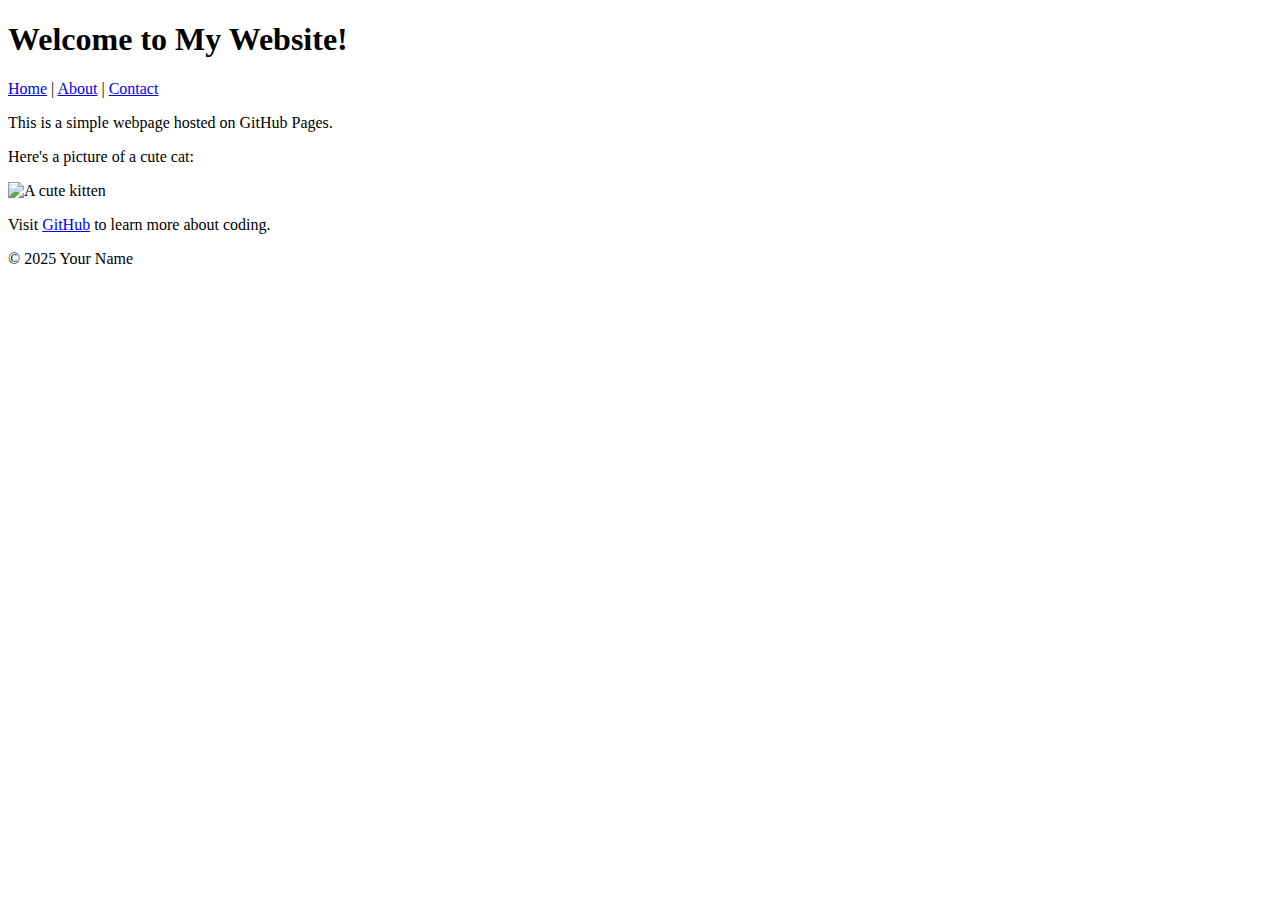
==== index.html @ 0b8b00d2 "index.html" ====
<!DOCTYPE html>

<html lang="en">

<head>

<meta charset="UTF-8">

<meta name="viewport" content="width=device-width, initial-scale=1.0">

<title>My First GitHub Page</title>

</head>

<body>

<header>

<h1>Welcome to My Website!</h1>
<nav>

<a href="index.html">Home</a> |

<a href="about.html">About</a> |

<a href="contact.html">Contact</a>

</nav>
</header>


<main>

<p>This is a simple webpage hosted on GitHub Pages.</p>

<p>Here's a picture of a cute cat:</p>

<img src="https://placekitten.com/200/300" alt="A cute kitten">


<p>Visit <a href="https://github.com">GitHub</a> to learn more about coding.</p>

</main>


<footer>

<p>&copy; 2025 Your Name</p>

</footer>

</body>

</html>
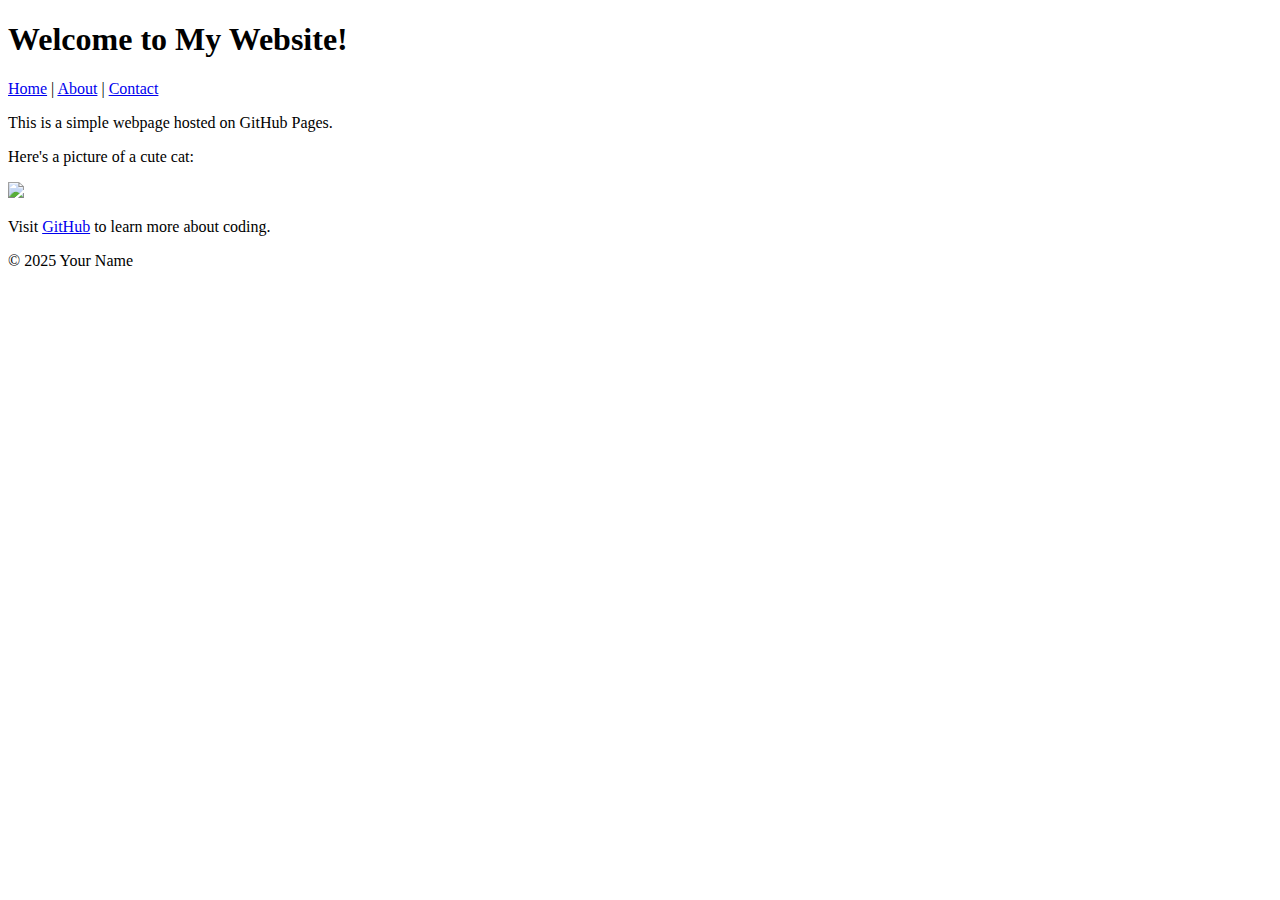
==== commit 699de8d6: "index.html" ====
--- a/index.html
+++ b/index.html
@@ -35,7 +35,7 @@
 
 <p>Here's a picture of a cute cat:</p>
 
-<img src="https://placekitten.com/200/300" alt="A cute kitten">
+<img src="https://github.com/OdirileOteng/HelloWorld1/blob/main/download.jpg?raw=true">
 
 
 <p>Visit <a href="https://github.com">GitHub</a> to learn more about coding.</p>
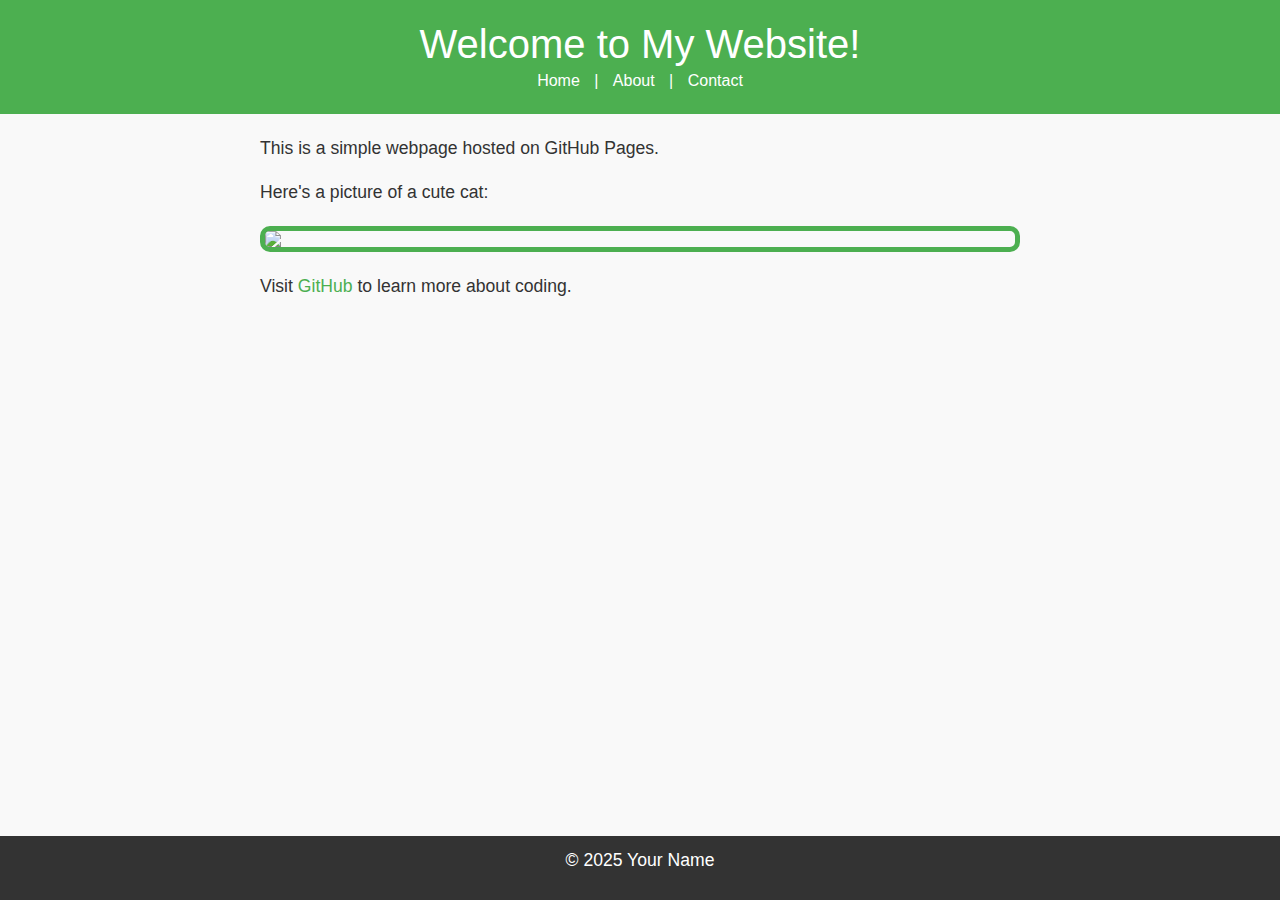
==== commit 1ae6092f: "index.html" ====
--- a/index.html
+++ b/index.html
@@ -3,13 +3,15 @@
 <html lang="en">
 
 <head>
+<!-- Bootstrap CSS -->
 
+<link href="https://cdn.jsdelivr.net/npm/bootstrap@5.3.0/dist/css/bootstrap.min.css" rel="stylesheet"
 <meta charset="UTF-8">
 
 <meta name="viewport" content="width=device-width, initial-scale=1.0">
 
 <title>My First GitHub Page</title>
-
+<link rel="stylesheet" href="styles.css"
 </head>
 
 <body>
@@ -48,7 +50,11 @@
 <p>&copy; 2025 Your Name</p>
 
 </footer>
+<!-- Bootstrap JS and dependencies -->
 
+<script src="https://cdn.jsdelivr.net/npm/@popperjs/core@2.11.6/dist/umd/popper.min.js"></script>
+
+<script src="https://cdn.jsdelivr.net/npm/bootstrap@5.3.0/dist/js/bootstrap.min.js"></script>
 </body>
 
 </html>
--- a/styles.css
+++ b/styles.css
@@ -0,0 +1,125 @@
+body {
+
+font-family: Arial, sans-serif;
+
+color: #333;
+
+background-color: #f9f9f9;
+
+margin: 0;
+
+padding: 0;
+
+line-height: 1.6;
+
+}
+header {
+
+background-color: #4CAF50;
+
+color: white;
+
+padding: 20px;
+
+text-align: center;
+
+}
+
+
+header h1 {
+
+margin: 0;
+
+}
+
+
+nav a {
+
+color: white;
+
+text-decoration: none;
+
+margin: 0 10px;
+
+}
+
+
+nav a:hover {
+
+text-decoration: underline;
+
+}
+main {
+
+padding: 20px;
+
+max-width: 800px;
+
+margin: 0 auto;
+
+}
+
+
+main img {
+
+max-width: 100%;
+
+height: auto;
+
+display: block;
+
+margin: 20px 0;
+
+}
+footer {
+
+background-color: #333;
+
+color: white;
+
+text-align: center;
+
+padding: 10px;
+
+position: fixed;
+
+bottom: 0;
+
+width: 100%;
+
+}
+p {
+
+font-size: 1.1em;
+
+}
+
+
+a {
+
+color: #4CAF50;
+
+text-decoration: none;
+
+}
+
+
+a:hover {
+
+text-decoration: underline;
+
+}
+img {
+
+border: 5px solid #4CAF50;
+
+border-radius: 10px;
+
+}
+main a[href^="mailto:"] {
+
+color: #ff5722;
+
+font-weight: bold;
+
+}
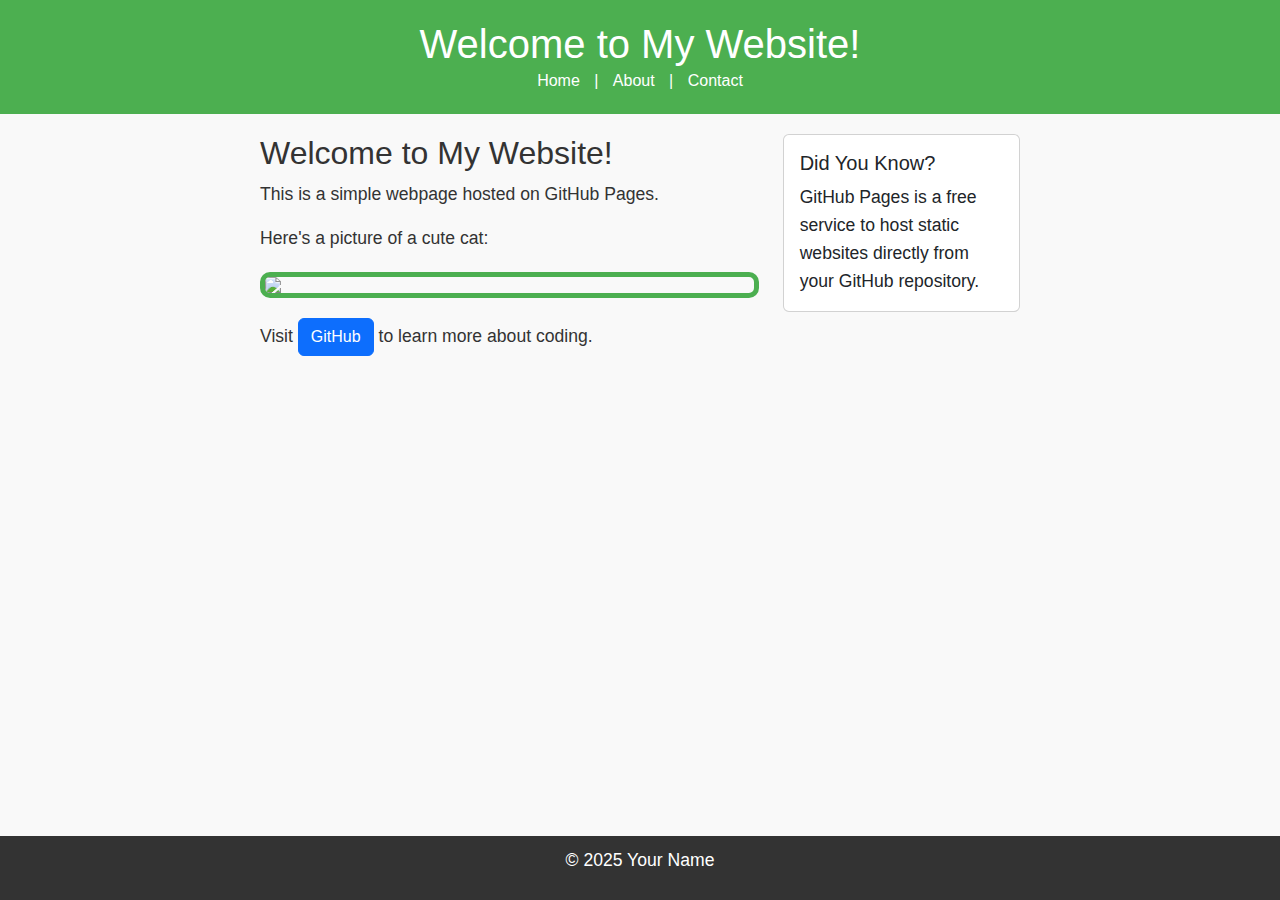
==== commit 81eb8393: "index.html" ====
--- a/index.html
+++ b/index.html
@@ -33,14 +33,39 @@
 
 <main>
 
+<div class="row">
+
+<div class="col-md-8">
+
+<h2>Welcome to My Website!</h2>
+
 <p>This is a simple webpage hosted on GitHub Pages.</p>
 
 <p>Here's a picture of a cute cat:</p>
 
-<img src="https://github.com/OdirileOteng/HelloWorld1/blob/main/download.jpg?raw=true">
+<img src="https://github.com/OdirileOteng/HelloWorld1/blob/main/download.jpg?class="img-fluid rounded">
 
+<p class="mt-3">Visit <a href="https://github.com" class="btn btn-primary">GitHub</a> to learn more about coding.</p>
 
-<p>Visit <a href="https://github.com">GitHub</a> to learn more about coding.</p>
+</div>
+
+<div class="col-md-4">
+
+<div class="card">
+
+<div class="card-body">
+
+<h5 class="card-title">Did You Know?</h5>
+
+<p class="card-text">GitHub Pages is a free service to host static websites directly from your GitHub repository.</p>
+
+</div>
+
+</div>
+
+</div>
+
+</div>
 
 </main>
 
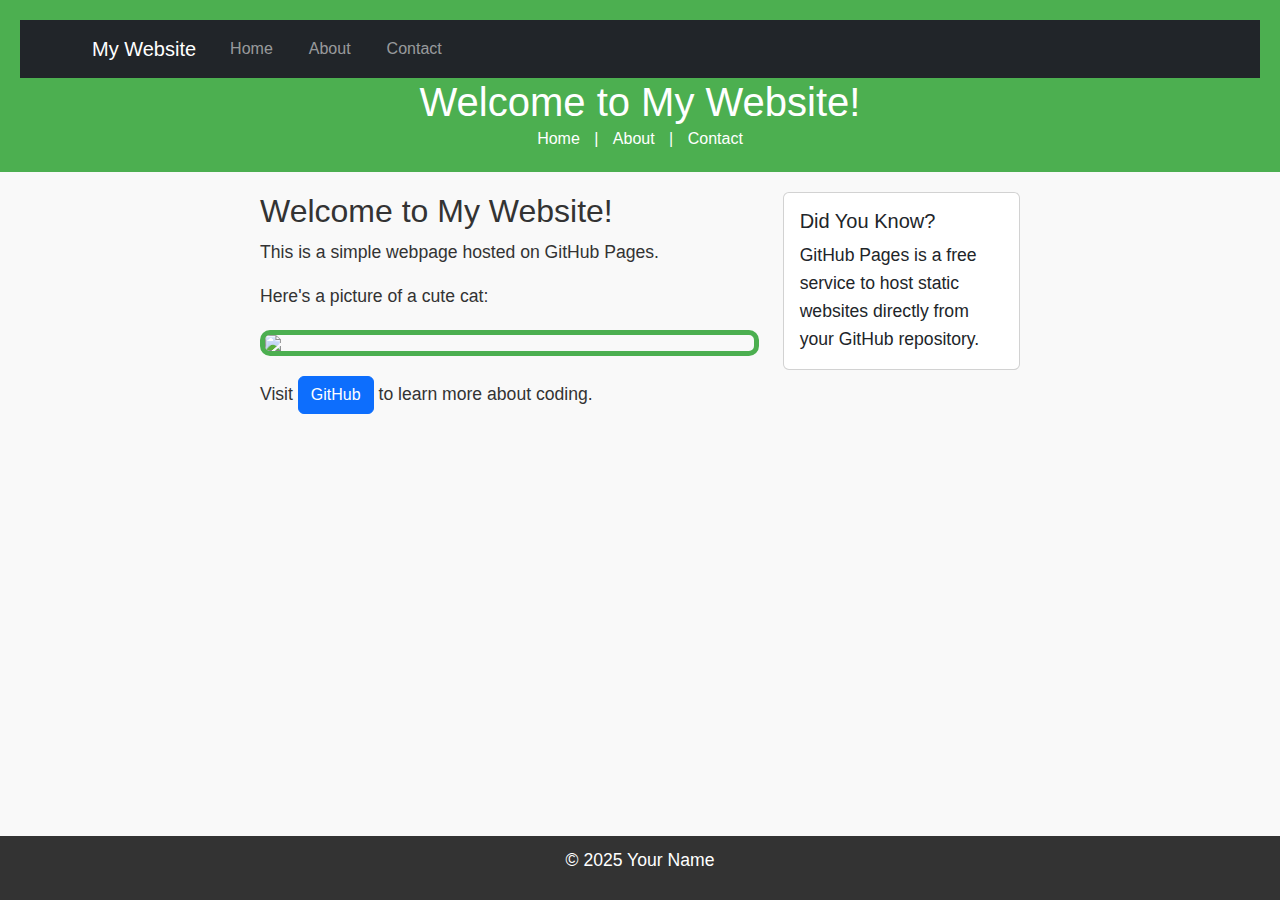
==== commit f6a7bd25: "index.html" ====
--- a/index.html
+++ b/index.html
@@ -17,7 +17,47 @@
 <body>
 
 <header>
+<nav class="navbar navbar-expand-lg navbar-dark bg-dark">
 
+<div class="container">
+
+<a class="navbar-brand" href="index.html">My Website</a>
+
+<button class="navbar-toggler" type="button" data-bs-toggle="collapse" data-bs-target="#navbarNav">
+
+<span class="navbar-toggler-icon"></span>
+
+</button>
+
+<div class="collapse navbar-collapse" id="navbarNav">
+
+<ul class="navbar-nav">
+
+<li class="nav-item">
+
+<a class="nav-link" href="index.html">Home</a>
+
+</li>
+
+<li class="nav-item">
+
+<a class="nav-link" href="about.html">About</a>
+
+</li>
+
+<li class="nav-item">
+
+<a class="nav-link" href="contact.html">Contact</a>
+
+</li>
+
+</ul>
+
+</div>
+
+</div>
+
+</nav>
 <h1>Welcome to My Website!</h1>
 <nav>
 
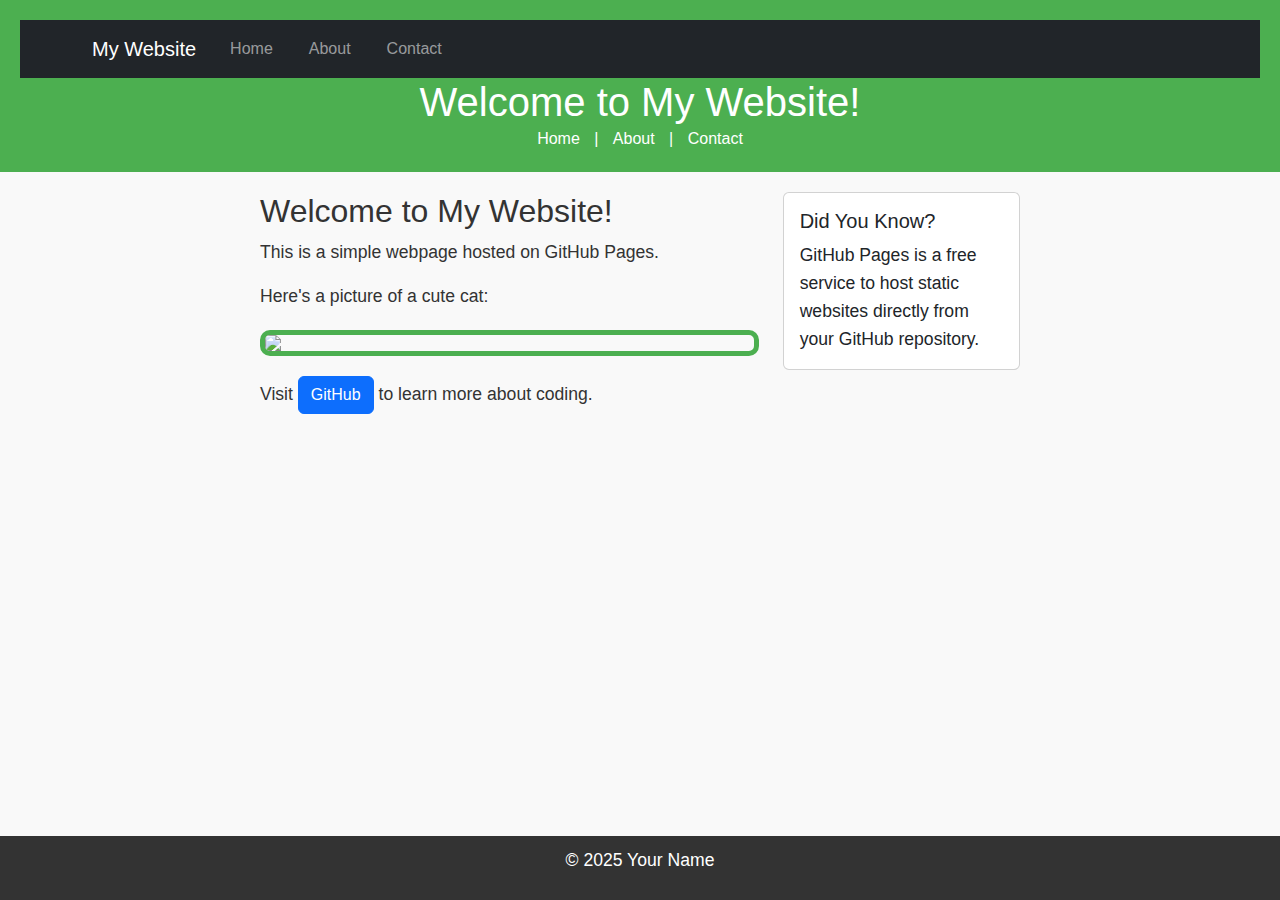
==== commit 50e8ea3a: "index.html" ====
--- a/index.html
+++ b/index.html
@@ -83,7 +83,7 @@
 
 <p>Here's a picture of a cute cat:</p>
 
-<img src="https://github.com/OdirileOteng/HelloWorld1/blob/main/download.jpg?class="img-fluid rounded">
+<img src="https://github.com/OdirileOteng/HelloWorld1/blob/main/download.jpg?raw=true">
 
 <p class="mt-3">Visit <a href="https://github.com" class="btn btn-primary">GitHub</a> to learn more about coding.</p>
 
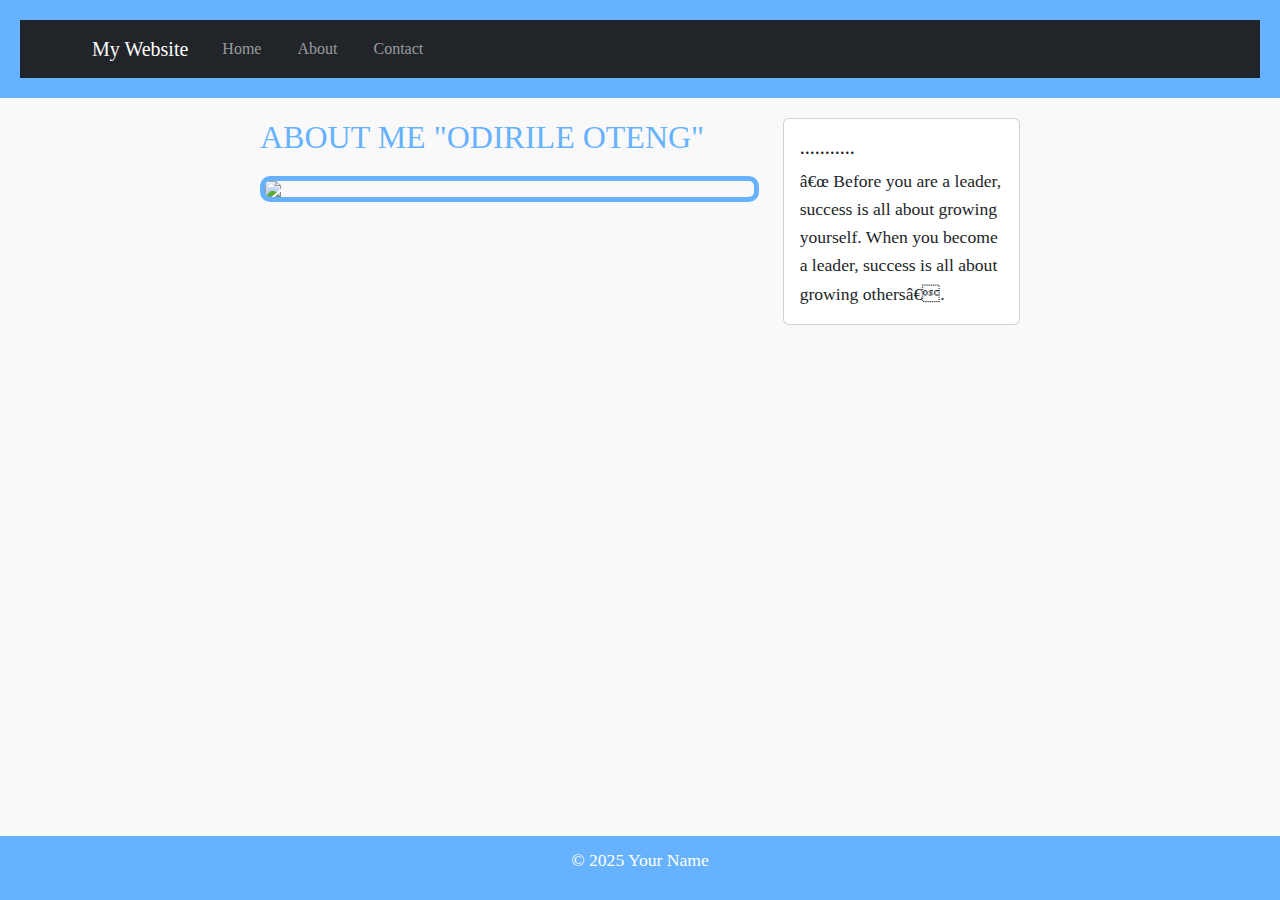
==== commit 71addf46: "index.html" ====
--- a/index.html
+++ b/index.html
@@ -10,7 +10,7 @@
 
 <meta name="viewport" content="width=device-width, initial-scale=1.0">
 
-<title>My First GitHub Page</title>
+<title>ABOUT ME</title>
 <link rel="stylesheet" href="styles.css"
 </head>
 
@@ -57,17 +57,6 @@
 
 </div>
 
-</nav>
-<h1>Welcome to My Website!</h1>
-<nav>
-
-<a href="index.html">Home</a> |
-
-<a href="about.html">About</a> |
-
-<a href="contact.html">Contact</a>
-
-</nav>
 </header>
 
 
@@ -77,16 +66,9 @@
 
 <div class="col-md-8">
 
-<h2>Welcome to My Website!</h2>
+<h2>ABOUT ME "ODIRILE OTENG"</h2>
 
-<p>This is a simple webpage hosted on GitHub Pages.</p>
-
-<p>Here's a picture of a cute cat:</p>
-
-<img src="https://github.com/OdirileOteng/HelloWorld1/blob/main/download.jpg?raw=true">
-
-<p class="mt-3">Visit <a href="https://github.com" class="btn btn-primary">GitHub</a> to learn more about coding.</p>
-
+<img src="https://raw.githubusercontent.com/OdirileOteng/myself1/refs/heads/main/Media.jfif">
 </div>
 
 <div class="col-md-4">
@@ -95,9 +77,9 @@
 
 <div class="card-body">
 
-<h5 class="card-title">Did You Know?</h5>
+<h5 class="card-title">...........</h5>
 
-<p class="card-text">GitHub Pages is a free service to host static websites directly from your GitHub repository.</p>
+<p class="card-text">“ Before you are a leader, success is all about growing yourself. When you become a leader, success is all about growing others”.</p>
 
 </div>
 
--- a/styles.css
+++ b/styles.css
@@ -1,10 +1,10 @@
 body {
 
-font-family: Arial, sans-serif;
+font-family: Times New Roman,Serif;
 
-color: #333;
+color: #66B2FF;
 
-background-color: #f9f9f9;
+background-color:#f9f9f9 ;
 
 margin: 0;
 
@@ -15,7 +15,7 @@
 }
 header {
 
-background-color: #4CAF50;
+background-color: #66B2FF;
 
 color: white;
 
@@ -73,7 +73,7 @@
 }
 footer {
 
-background-color: #333;
+background-color: #66B2FF;
 
 color: white;
 
@@ -97,7 +97,7 @@
 
 a {
 
-color: #4CAF50;
+color: #66B2FF;
 
 text-decoration: none;
 
@@ -111,14 +111,14 @@
 }
 img {
 
-border: 5px solid #4CAF50;
+border: 5px solid #66B2FF;
 
 border-radius: 10px;
 
 }
 main a[href^="mailto:"] {
 
-color: #ff5722;
+color: white;
 
 font-weight: bold;
 
